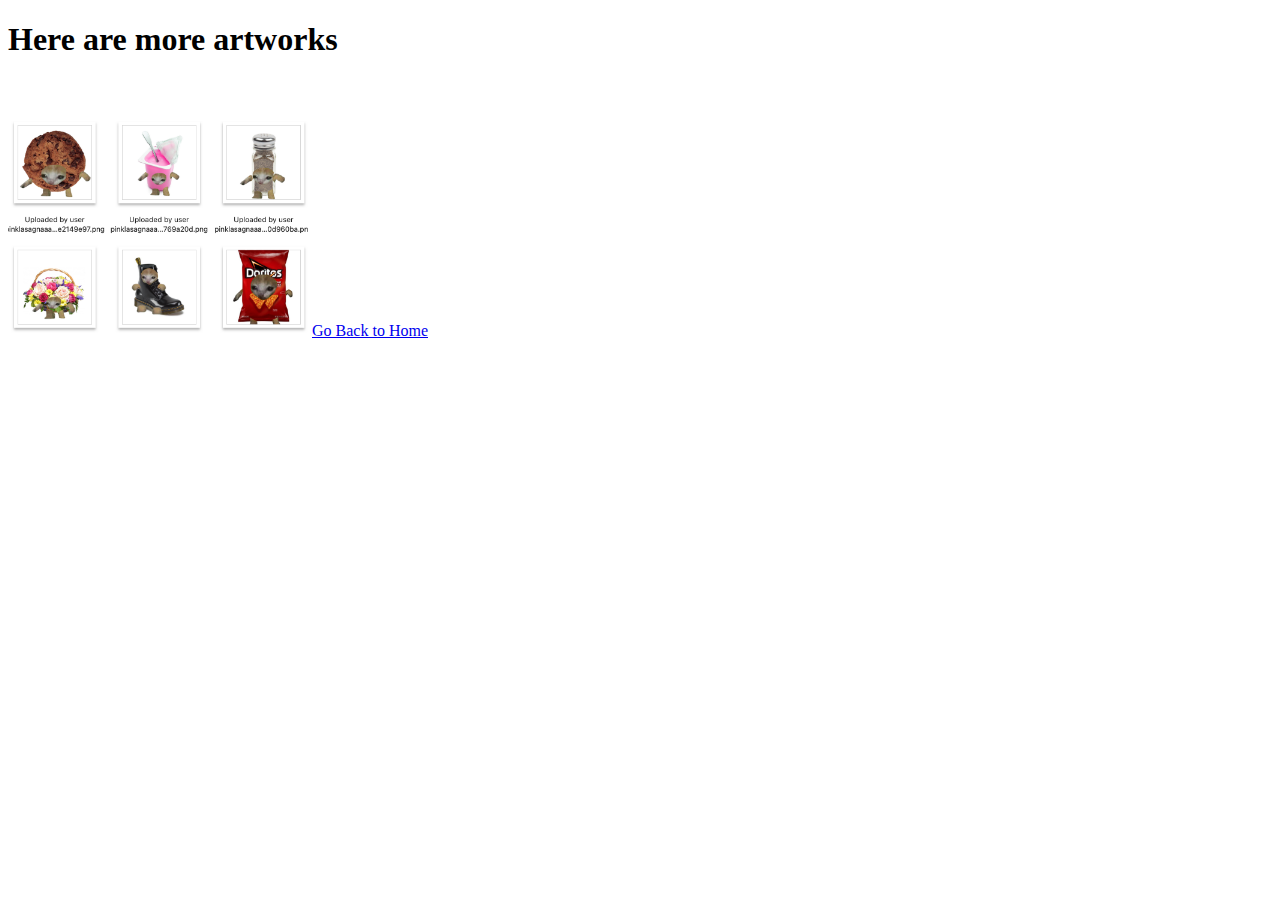
==== artworks.html @ daa65c9f "Add files via upload" ====
<!DOCTYPE html>
<html lang="en">
<head>
    <meta charset="UTF-8">
    <meta name="viewport" content="width=device-width, initial-scale=1.0">
    <title>ArtWorks</title>
</head>
<body>
    <h1>
        Here are more artworks
    </h1>
    <br><br>
    <img src="cats.png" width="300">
    <a href="index.html">Go Back to Home</a>

</body>
</html>
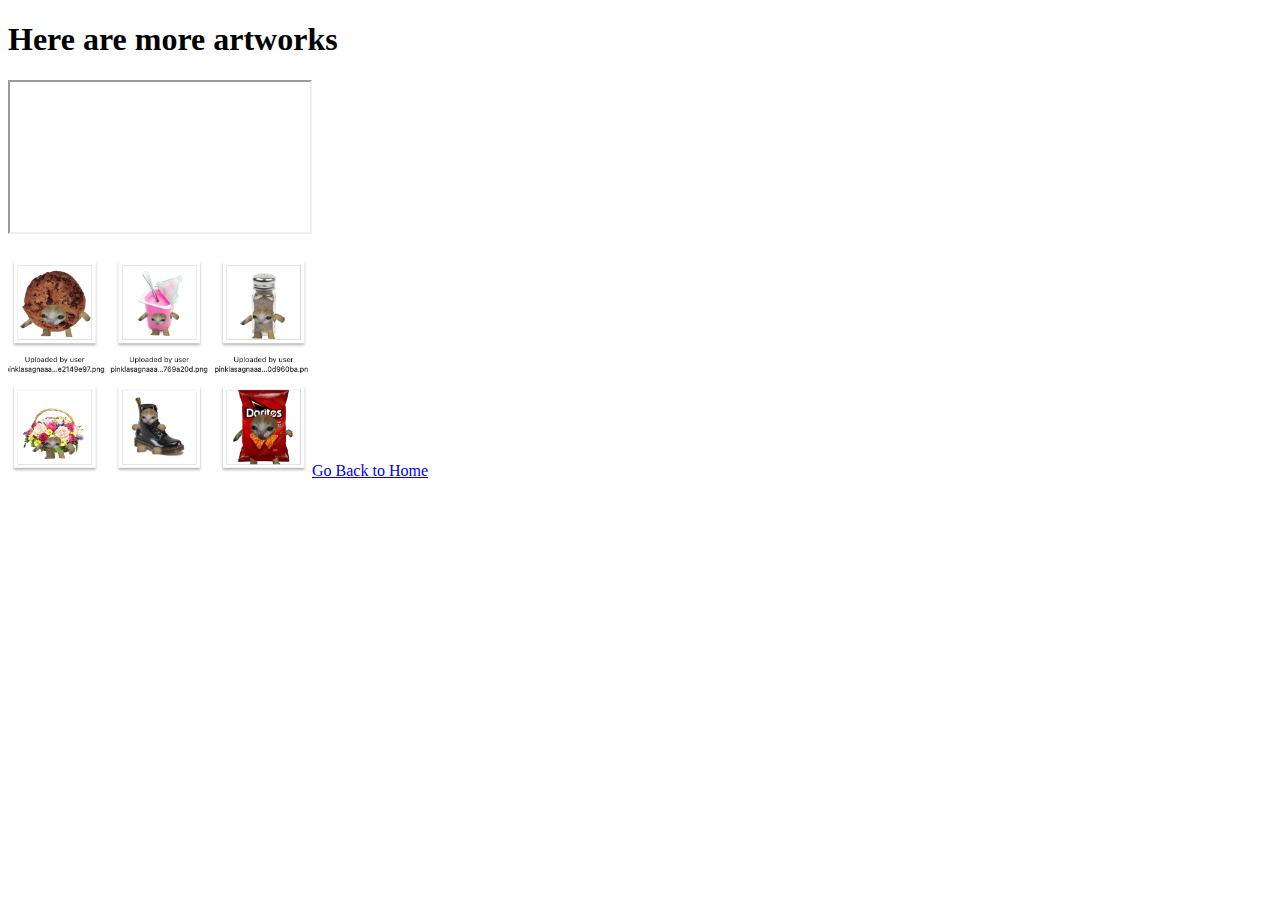
==== commit 4509a334: "Update artworks.html" ====
--- a/artworks.html
+++ b/artworks.html
@@ -9,9 +9,10 @@
     <h1>
         Here are more artworks
     </h1>
+    <iframe src="https://editor.p5js.org/melissayunzhi/full/IVZZsDnBJ"></iframe>
     <br><br>
     <img src="cats.png" width="300">
     <a href="index.html">Go Back to Home</a>
 
 </body>
-</html>+</html>
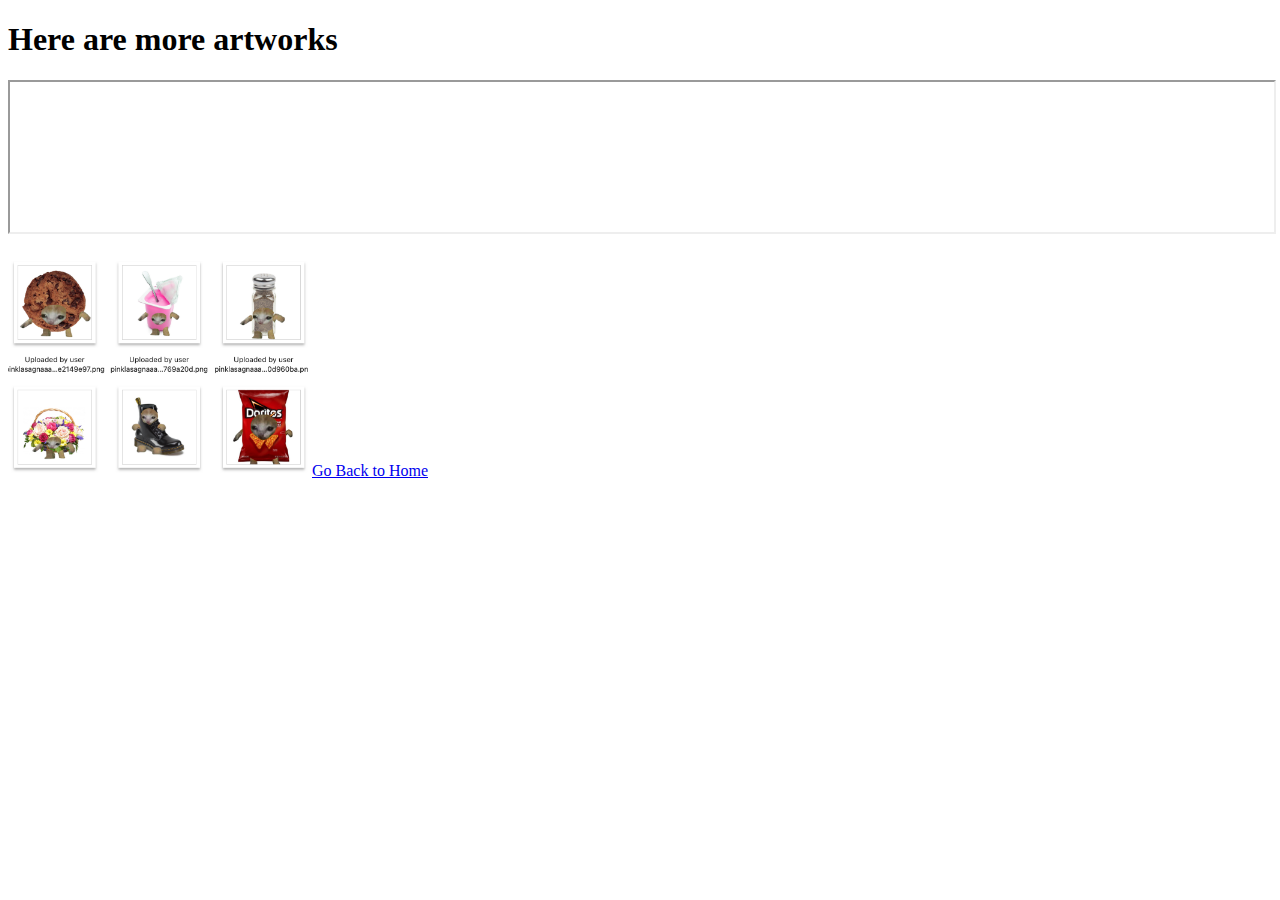
==== commit 65536ce3: "Update artworks.html" ====
--- a/artworks.html
+++ b/artworks.html
@@ -9,7 +9,7 @@
     <h1>
         Here are more artworks
     </h1>
-    <iframe src="https://editor.p5js.org/melissayunzhi/full/IVZZsDnBJ"></iframe>
+    <iframe width="100%" src="https://editor.p5js.org/melissayunzhi/full/IVZZsDnBJ"></iframe>
     <br><br>
     <img src="cats.png" width="300">
     <a href="index.html">Go Back to Home</a>
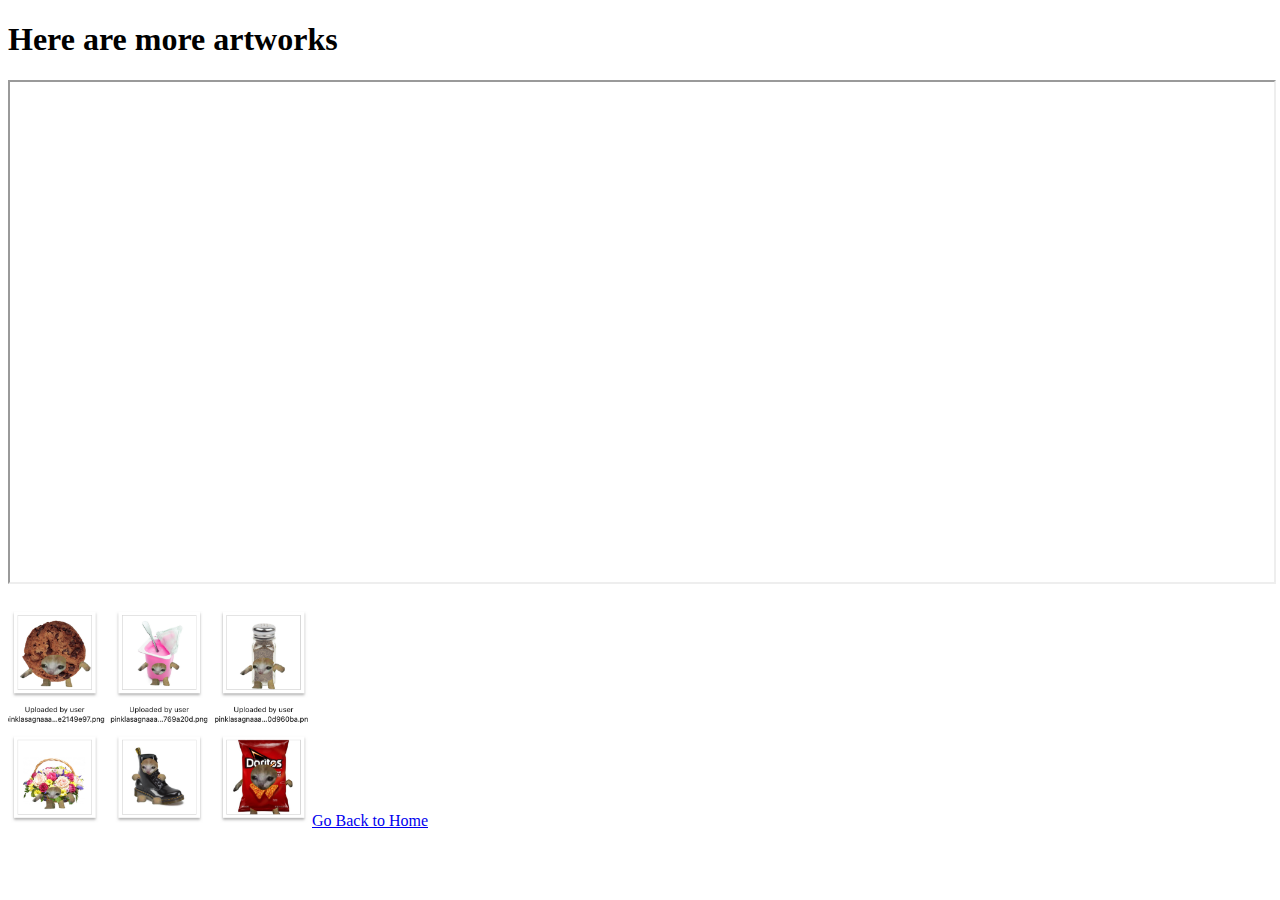
==== commit cff321b1: "Update artworks.html" ====
--- a/artworks.html
+++ b/artworks.html
@@ -9,7 +9,7 @@
     <h1>
         Here are more artworks
     </h1>
-    <iframe width="100%" src="https://editor.p5js.org/melissayunzhi/full/IVZZsDnBJ"></iframe>
+    <iframe width="100%" height = 500px src="https://editor.p5js.org/melissayunzhi/full/IVZZsDnBJ"></iframe>
     <br><br>
     <img src="cats.png" width="300">
     <a href="index.html">Go Back to Home</a>
